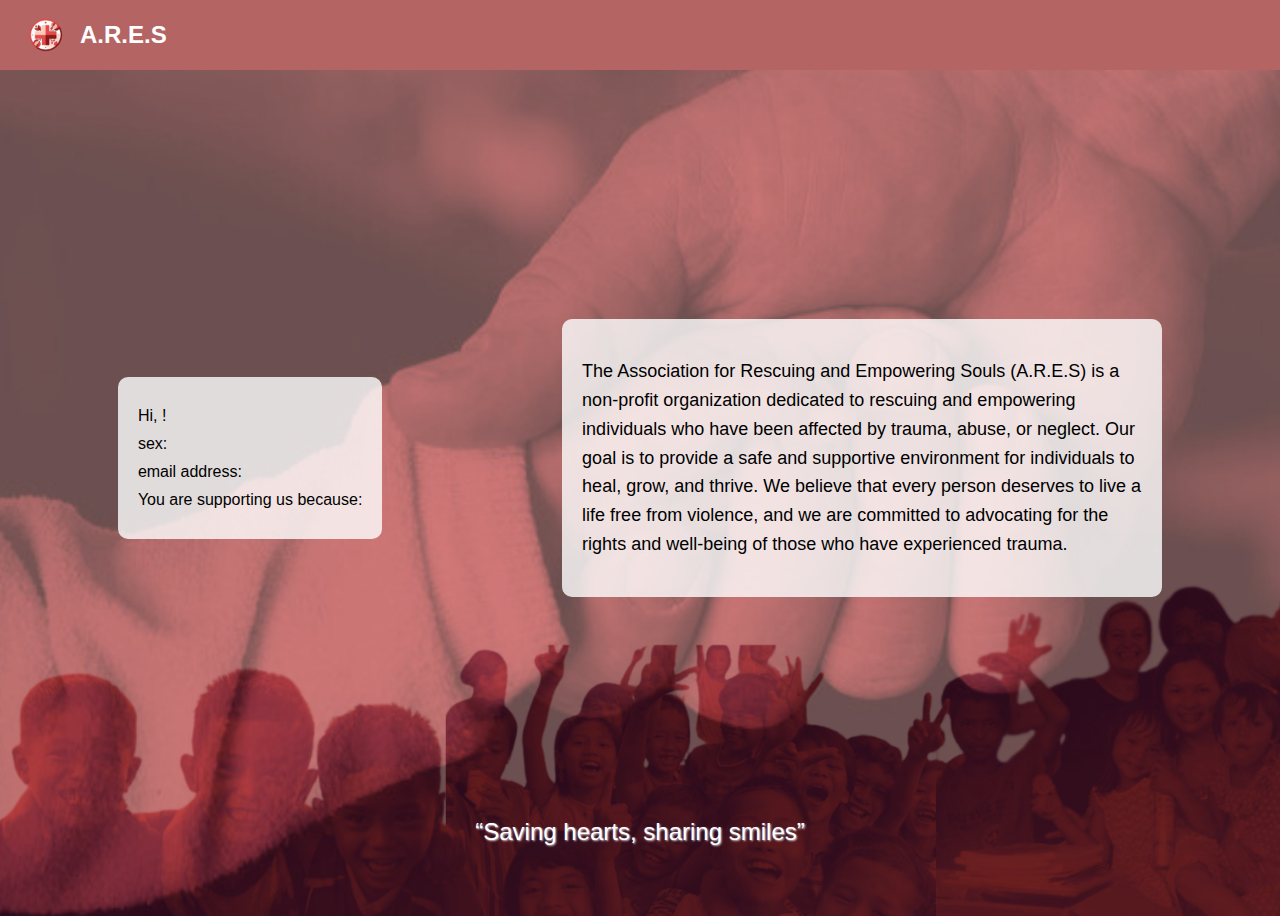
==== p2.html @ b4cde76b "Add files via upload" ====
<!DOCTYPE html>
<html lang="en">
<head>
  <meta charset="UTF-8">
  <meta name="viewport" content="width=device-width, initial-scale=1.0">
  <title>Success Page</title>
  <link rel="stylesheet" href="style.css">
</head>
<body>
  <header class="navbar">
    <div class="logo">
      <img src="logo.png" alt="A.R.E.S Logo">
      <h1>A.R.E.S</h1>
    </div>
  </header>
  <main class="success-content">
    <div class="welcome-box">
      <p>Hi, <span id="displayFirstName"></span> <span id="displayLastName"></span>!</p>
      <p>sex: <span id="displaySex"></span></p>
      <p>email address: <span id="displayEmail"></span></p>
      <p>You are supporting us because: <span id="displaySupportReason"></span></p>
    </div>
    <div class="organization-info">
      <p>The Association for Rescuing and Empowering Souls (A.R.E.S) is a non-profit organization dedicated to rescuing and empowering individuals who have been affected by trauma, abuse, or neglect. Our goal is to provide a safe and supportive environment for individuals to heal, grow, and thrive. We believe that every person deserves to live a life free from violence, and we are committed to advocating for the rights and well-being of those who have experienced trauma.</p>
    </div>
    <div class="tagline">
      <p>“Saving hearts, sharing smiles”</p>
    </div>
  </main>
  <script>
   
    document.getElementById("displayFirstName").textContent = localStorage.getItem("firstName");
    document.getElementById("displayLastName").textContent = localStorage.getItem("lastName");
    document.getElementById("displaySex").textContent = localStorage.getItem("sex");
    document.getElementById("displayEmail").textContent = localStorage.getItem("email");
    document.getElementById("displaySupportReason").textContent = localStorage.getItem("supportReason");
  </script>
</body>
</html>
---- style.css ----
body {
    font-family: Arial, Helvetica, sans-serif;
    background-image: url('signupbgimg.png');
    background-size: cover;
    background-position: center;
  }
  
  *{
    box-sizing: border-box;
  }
  
  .navbar {
    background-color: #b56464;
    height: 70px;
    position: fixed;
    top: 0;
    left: 0;
    width: 100%;
    display: flex;
    align-items: center;
    padding: 0 20px;
  }
  
  
  .logo {
    display: flex;
    align-items: center;
  }
  
  
  .logo img {
    height: 50px;
    margin-right: 10px;
  }
  
  
  .logo h1 {
    color: white;
    font-size: 24px;
  }
  
  .success-content {
    display: flex;
    justify-content: space-around;
    align-items: center;
    height: 100vh;
    padding: 100px 20px;
    box-sizing: border-box;
  }
  
  .container h1{
    color: white;
  }
  
  
  .welcome-box {
    background-color: rgba(255, 255, 255, 0.8);
    border-radius: 10px;
    padding: 20px;
    max-width: 300px;
  }
  
  
  .welcome-box p {
    margin: 10px 0;
  }
  
  
  .organization-info {
    max-width: 600px;
    background-color: rgba(255, 255, 255, 0.8);
    padding: 20px;
    border-radius: 10px;
    font-size: 18px;
    line-height: 1.6;
  }
  
  
  .tagline {
    position: absolute;
    bottom: 30px;
    left: 50%;
    transform: translateX(-50%);
    font-size: 24px;
    color: white;
    text-shadow: 1px 1px 2px rgba(255, 255, 255, 0.8);
  }
  
  
  input[type=text], input[type=password], input[type=email], textarea {
    width: 100%;
    padding: 8px;
    margin: 5px 0 12px 0;
    display: inline-block;
    border: 1px solid #ccc;
    background: #f1f1f1;
    box-sizing: border-box;
  }
  
  
  input[type=text]:focus, input[type=password]:focus, input[type=email]:focus, textarea:focus {
    background-color: #ddd;
    outline: none;
  }
  
  
  hr {
    border: 1px solid #f1f1f1;
    margin-bottom: 15px;
  }
  
  
  button {
    background-color: #f9bdc0;
    color: black;
    padding: 10px 20px;
    margin: 8px 0;
    border-color: #cd4848;
    cursor: pointer;
    opacity: 0.9;
    width: 100%;
  }
  
  
  button:hover {
    opacity: 1;
  }
  
  
  .signupButton {
    float: left;
    width: 50%;
  }
  
  
  .container {
    padding: 60px;
  }
  
  
  .clearfix::after {
    content: "";
    clear: both;
    display: table;
  }

  .sexR {
    display: flex;
    justify-content: center;
    gap: 10px; /* gap between radios */
    margin: 10px 0; 
  }
  
  .sexR input[type="radio"] {
    margin-right: 5px; /* space between radio button and its label*/
  }
  
label {
    color: white; 
  }
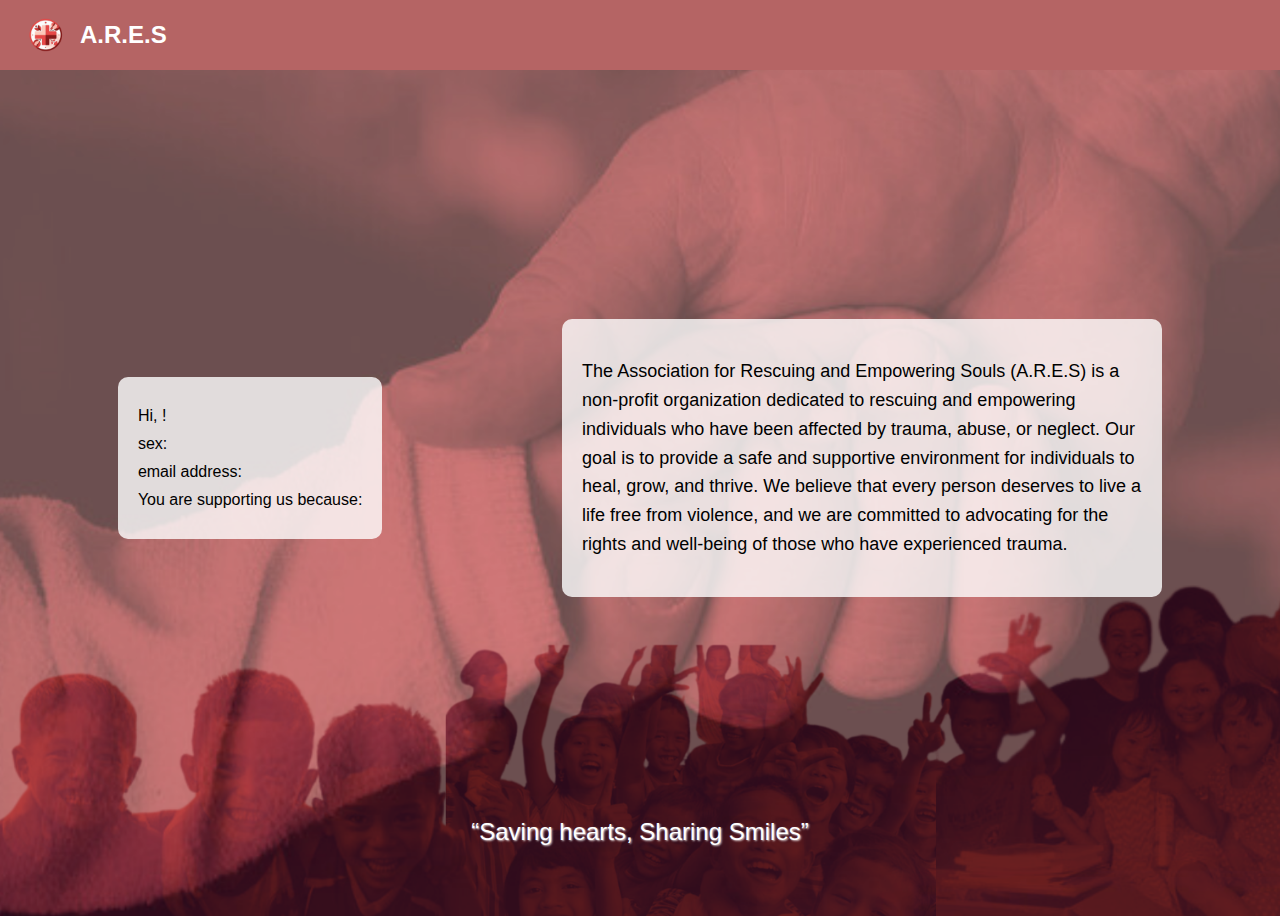
==== commit 3aa39ab1: "Update p2.html" ====
--- a/p2.html
+++ b/p2.html
@@ -7,6 +7,7 @@
   <link rel="stylesheet" href="style.css">
 </head>
 <body>
+  <!-- Header section with navigation bar and logo -->
   <header class="navbar">
     <div class="logo">
       <img src="logo.png" alt="A.R.E.S Logo">
@@ -14,19 +15,23 @@
     </div>
   </header>
   <main class="success-content">
+     <!-- Welcome box displaying user's information -->
     <div class="welcome-box">
       <p>Hi, <span id="displayFirstName"></span> <span id="displayLastName"></span>!</p>
       <p>sex: <span id="displaySex"></span></p>
       <p>email address: <span id="displayEmail"></span></p>
       <p>You are supporting us because: <span id="displaySupportReason"></span></p>
     </div>
+     <!-- Organization information section -->
     <div class="organization-info">
       <p>The Association for Rescuing and Empowering Souls (A.R.E.S) is a non-profit organization dedicated to rescuing and empowering individuals who have been affected by trauma, abuse, or neglect. Our goal is to provide a safe and supportive environment for individuals to heal, grow, and thrive. We believe that every person deserves to live a life free from violence, and we are committed to advocating for the rights and well-being of those who have experienced trauma.</p>
     </div>
+        <!-- Tagline of the organization -->
     <div class="tagline">
-      <p>“Saving hearts, sharing smiles”</p>
+      <p>“Saving hearts, Sharing Smiles”</p>
     </div>
   </main>
+   <!-- JavaScript to retrieve and display user information from local storage -->
   <script>
    
     document.getElementById("displayFirstName").textContent = localStorage.getItem("firstName");
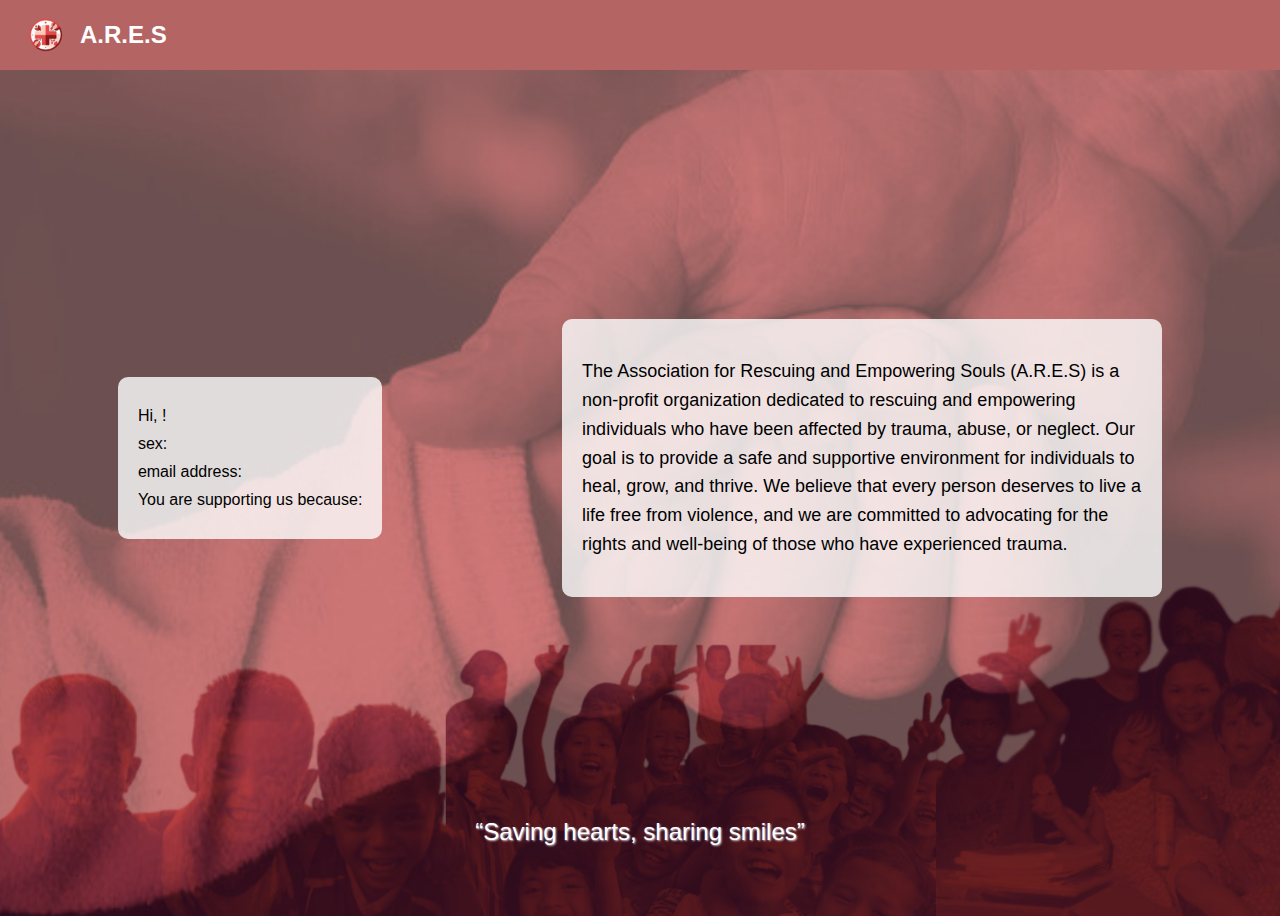
==== commit 09c3599b: "Update p2.html" ====
--- a/p2.html
+++ b/p2.html
@@ -7,7 +7,6 @@
   <link rel="stylesheet" href="style.css">
 </head>
 <body>
-  <!-- Header section with navigation bar and logo -->
   <header class="navbar">
     <div class="logo">
       <img src="logo.png" alt="A.R.E.S Logo">
@@ -15,23 +14,19 @@
     </div>
   </header>
   <main class="success-content">
-     <!-- Welcome box displaying user's information -->
     <div class="welcome-box">
       <p>Hi, <span id="displayFirstName"></span> <span id="displayLastName"></span>!</p>
       <p>sex: <span id="displaySex"></span></p>
       <p>email address: <span id="displayEmail"></span></p>
       <p>You are supporting us because: <span id="displaySupportReason"></span></p>
     </div>
-     <!-- Organization information section -->
     <div class="organization-info">
       <p>The Association for Rescuing and Empowering Souls (A.R.E.S) is a non-profit organization dedicated to rescuing and empowering individuals who have been affected by trauma, abuse, or neglect. Our goal is to provide a safe and supportive environment for individuals to heal, grow, and thrive. We believe that every person deserves to live a life free from violence, and we are committed to advocating for the rights and well-being of those who have experienced trauma.</p>
     </div>
-        <!-- Tagline of the organization -->
     <div class="tagline">
-      <p>“Saving hearts, Sharing Smiles”</p>
+      <p>“Saving hearts, sharing smiles”</p>
     </div>
   </main>
-   <!-- JavaScript to retrieve and display user information from local storage -->
   <script>
    
     document.getElementById("displayFirstName").textContent = localStorage.getItem("firstName");
@@ -42,3 +37,4 @@
   </script>
 </body>
 </html>
+
--- a/style.css
+++ b/style.css
@@ -1,14 +1,15 @@
+/* Set the font and background for the body */
 body {
     font-family: Arial, Helvetica, sans-serif;
     background-image: url('signupbgimg.png');
     background-size: cover;
     background-position: center;
   }
-  
+  /* Ensure all elements use border-box for box-sizing */
   *{
     box-sizing: border-box;
   }
-  
+  /* Style for the navigation bar */
   .navbar {
     background-color: #b56464;
     height: 70px;
@@ -21,24 +22,25 @@
     padding: 0 20px;
   }
   
-  
+  /* Style for the logo section within the navbar */
   .logo {
     display: flex;
     align-items: center;
   }
   
-  
+  /* Style for the logo image */
   .logo img {
     height: 50px;
     margin-right: 10px;
   }
   
-  
+  /* Style for the logo text */
   .logo h1 {
     color: white;
     font-size: 24px;
   }
   
+/* Style for the success content section */
   .success-content {
     display: flex;
     justify-content: space-around;
@@ -47,12 +49,14 @@
     padding: 100px 20px;
     box-sizing: border-box;
   }
-  
+
+
+/* Style for the container headings */
   .container h1{
     color: white;
   }
   
-  
+  /* Style for the welcome box */
   .welcome-box {
     background-color: rgba(255, 255, 255, 0.8);
     border-radius: 10px;
@@ -60,12 +64,12 @@
     max-width: 300px;
   }
   
-  
+  /* Style for paragraphs within the welcome box */
   .welcome-box p {
     margin: 10px 0;
   }
   
-  
+  /* Style for the organization information section */
   .organization-info {
     max-width: 600px;
     background-color: rgba(255, 255, 255, 0.8);
@@ -75,7 +79,7 @@
     line-height: 1.6;
   }
   
-  
+  /* Style for the tagline */
   .tagline {
     position: absolute;
     bottom: 30px;
@@ -86,7 +90,7 @@
     text-shadow: 1px 1px 2px rgba(255, 255, 255, 0.8);
   }
   
-  
+  /* Style for input fields and textarea */
   input[type=text], input[type=password], input[type=email], textarea {
     width: 100%;
     padding: 8px;
@@ -97,19 +101,19 @@
     box-sizing: border-box;
   }
   
-  
+  /* Style for input fields and textarea on focus */
   input[type=text]:focus, input[type=password]:focus, input[type=email]:focus, textarea:focus {
     background-color: #ddd;
     outline: none;
   }
   
-  
+  /* Style for horizontal rule */
   hr {
     border: 1px solid #f1f1f1;
     margin-bottom: 15px;
   }
   
-  
+  /* Style for buttons */
   button {
     background-color: #f9bdc0;
     color: black;
@@ -121,40 +125,43 @@
     width: 100%;
   }
   
-  
+  /* Style for buttons on hover */
   button:hover {
     opacity: 1;
   }
   
-  
+  /* Style for the signup button */
   .signupButton {
     float: left;
     width: 50%;
   }
   
-  
+  /* Style for the container */
   .container {
     padding: 60px;
   }
   
-  
+  /* Clearfix to ensure proper element clearance */
   .clearfix::after {
     content: "";
     clear: both;
     display: table;
   }
 
+/* Style for the radio button section */
   .sexR {
     display: flex;
     justify-content: center;
     gap: 10px; /* gap between radios */
     margin: 10px 0; 
   }
-  
+
+/* Style for individual radio buttons */
   .sexR input[type="radio"] {
     margin-right: 5px; /* space between radio button and its label*/
   }
-  
+
+/* Style for labels */
 label {
     color: white; 
   }
